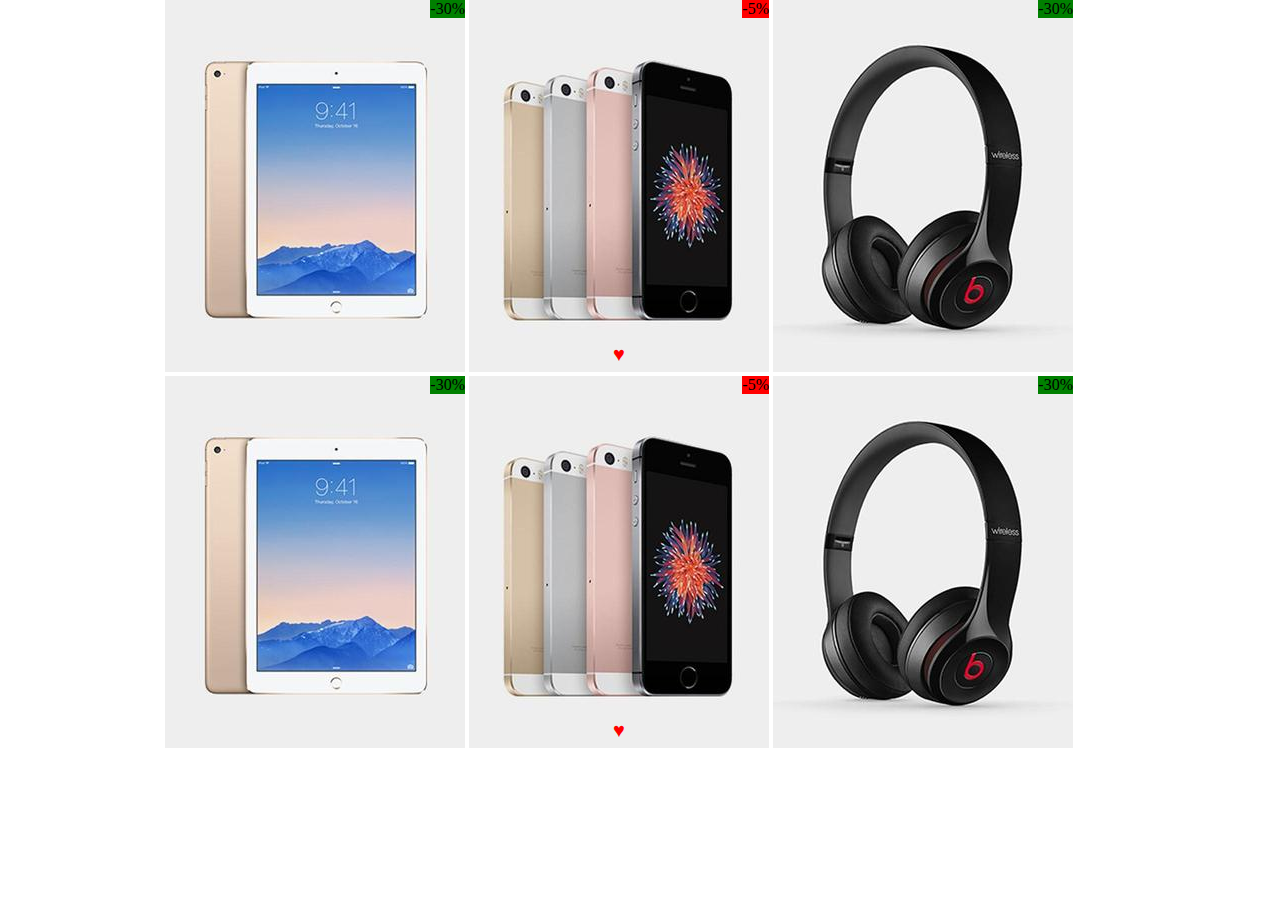
==== Bonus/index.html @ 5b45d848 "Aggiunta cartella bonus" ====
<!DOCTYPE html>
<html lang="en" dir="ltr">
  <head>
    <meta charset="utf-8">
    <title></title>
    <link rel="stylesheet" href="css/style.css">
  </head>
  <body>
    <!-- prima riga -->
    <section>
      <ul>
        <!-- primo elemento prima riga -->
        <li>
          <img src="../img/pd1.jpg" alt="Immagine ipad"/>
          <div class="sconto"> -30% </div>
          <div class="heart">&hearts;</div>
        </li>
        <!-- /primo elemento prima riga -->
        <!-- secondo elemento prima riga -->
        <li>
          <img src="../img/pd2.jpg" alt="Immagine ipad"/>
          <div class="sconto cinque"> -5% </div>
          <div class="heart red">&hearts;</div>
          <div class="heart">&hearts;</div>
        </li>
        <!-- /secondo elemento prima riga -->
        <!-- terzo elemento prima riga -->
        <li>
          <img src="../img/pd3.jpg" alt="Immagine ipad"/>
          <div class="sconto"> -30% </div>
          <div class="heart">&hearts;</div>
        </li>
        <!-- /terzo elemento prima riga -->
      </ul>
    </section>
    <!-- /prima riga -->
    <!-- seconda riga -->
    <section>
      <ul>
        <!-- primo elemento prima riga -->
        <li>
          <img src="../img/pd1.jpg" alt="Immagine ipad"/>
          <div class="sconto"> -30% </div>
          <div class="heart">&hearts;</div>
        </li>
        <!-- /primo elemento prima riga -->
        <!-- secondo elemento prima riga -->
        <li>
          <img src="../img/pd2.jpg" alt="Immagine ipad"/>
          <div class="sconto cinque"> -5% </div>
          <div class="heart red">&hearts;</div>
          <div class="heart">&hearts;</div>
        </li>
        <!-- /secondo elemento prima riga -->
        <!-- terzo elemento prima riga -->
        <li>
          <img src="../img/pd3.jpg" alt="Immagine ipad"/>
          <div class="sconto"> -30% </div>
          <div class="heart">&hearts;</div>
        </li>
      </ul>
    </section>
    <!-- /seconda riga -->
  </body>
</html>
---- Bonus/css/style.css ----
/* reset pagina */
* {
  box-sizing: border-box;
  margin: 0;
  padding: 0;
}
/* /reset pagina */

/* immagini centrate */
section {
  width: 950px;
  margin: auto;
}
/* /reset pagina */

/* elementi lista affiancate */
li {
  display: inline-block;
  width: 300px;
  position: relative;
}
/* /elenenti lista affiancati */

/* Inizio sconti */
.sconto {
  background-color: green;
  position: absolute;
  top: 0;
  right: 0;
}
.cinque {
  background-color: red;
}
/* Fine sconti */

/* inizio proprietà cuori */
.heart {
  color: black;
  display: none;
  position: absolute;
  bottom: 10px;
  width: 100%;
  text-align: center;
  font-size: 20px;
}
.heart.red {
  color: red;
  display: block;
}
li:hover .heart {
  display: block;
}
/* fine proprietà cuori */
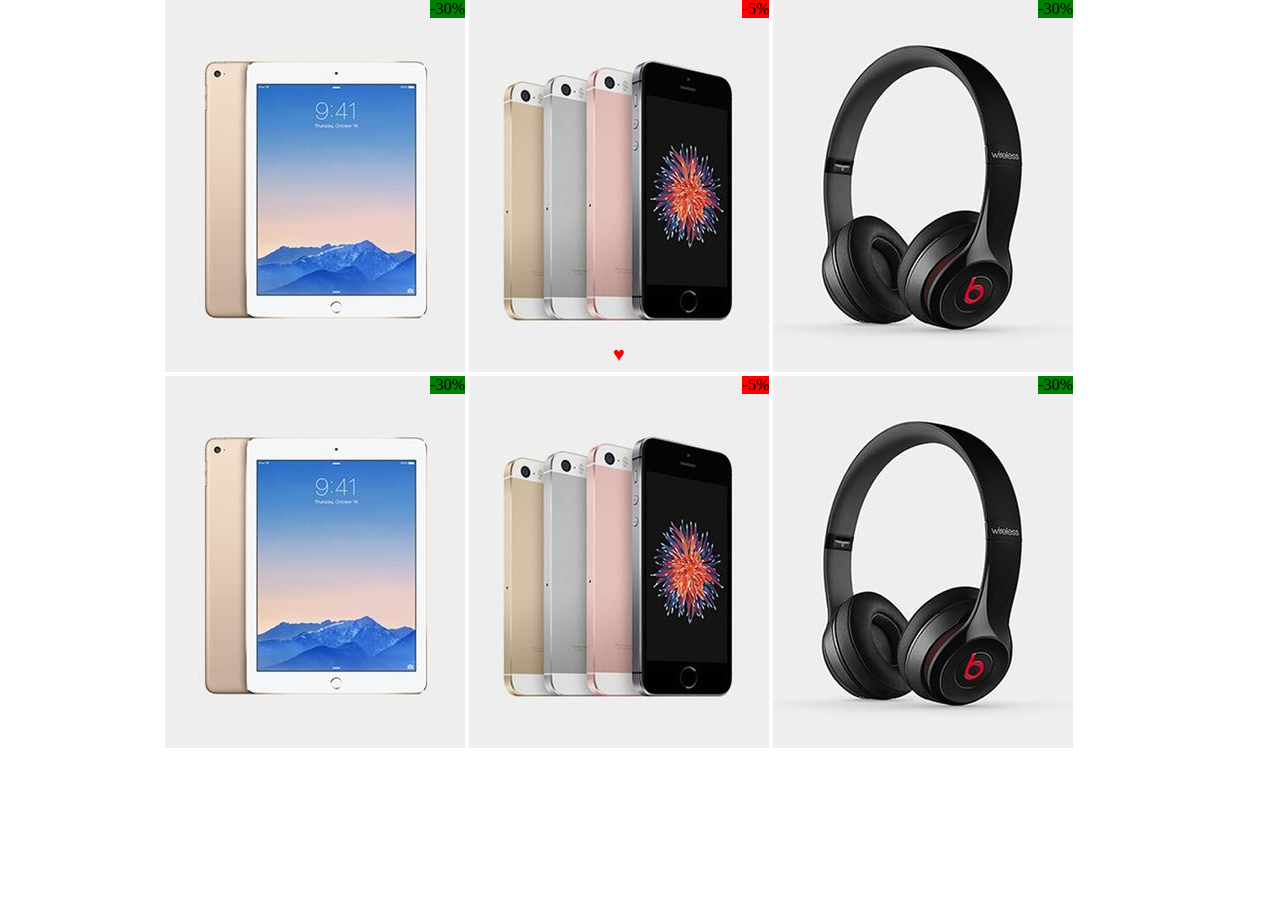
==== commit 69bb037f: "Modificata cartella bonus" ====
--- a/Bonus/index.html
+++ b/Bonus/index.html
@@ -2,7 +2,7 @@
 <html lang="en" dir="ltr">
   <head>
     <meta charset="utf-8">
-    <title></title>
+    <title>Shop</title>
     <link rel="stylesheet" href="css/style.css">
   </head>
   <body>
@@ -18,7 +18,7 @@
         <!-- /primo elemento prima riga -->
         <!-- secondo elemento prima riga -->
         <li>
-          <img src="../img/pd2.jpg" alt="Immagine ipad"/>
+          <img src="../img/pd2.jpg" alt="Immagine iphone"/>
           <div class="sconto cinque"> -5% </div>
           <div class="heart red">&hearts;</div>
           <div class="heart">&hearts;</div>
@@ -26,7 +26,7 @@
         <!-- /secondo elemento prima riga -->
         <!-- terzo elemento prima riga -->
         <li>
-          <img src="../img/pd3.jpg" alt="Immagine ipad"/>
+          <img src="../img/pd3.jpg" alt="Immagine cuffie"/>
           <div class="sconto"> -30% </div>
           <div class="heart">&hearts;</div>
         </li>
@@ -46,15 +46,14 @@
         <!-- /primo elemento prima riga -->
         <!-- secondo elemento prima riga -->
         <li>
-          <img src="../img/pd2.jpg" alt="Immagine ipad"/>
+          <img src="../img/pd2.jpg" alt="Immagine iphone"/>
           <div class="sconto cinque"> -5% </div>
-          <div class="heart red">&hearts;</div>
           <div class="heart">&hearts;</div>
         </li>
         <!-- /secondo elemento prima riga -->
         <!-- terzo elemento prima riga -->
         <li>
-          <img src="../img/pd3.jpg" alt="Immagine ipad"/>
+          <img src="../img/pd3.jpg" alt="Immagine cuffie"/>
           <div class="sconto"> -30% </div>
           <div class="heart">&hearts;</div>
         </li>
